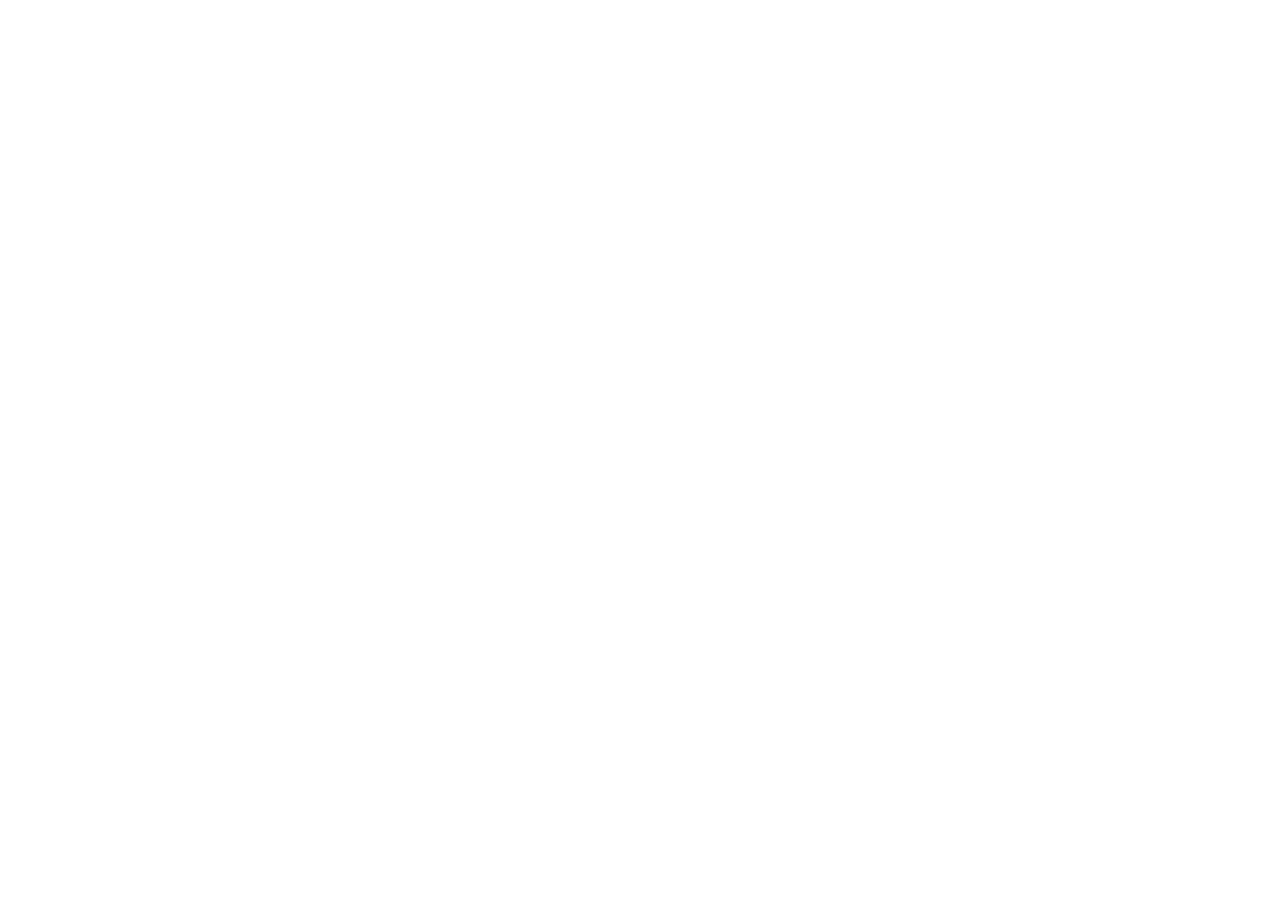
==== issue01/index.html @ ee04579e "rename" ====
<!doctype html>
<html>
<head>
   <meta charset="utf-8">
   <title>Hydna example</title>
<script type="text/javascript"
            src="http://cdnjs.cloudflare.com/ajax/libs/hydna/1.0.0/hydna.js"></script>
</head>
<body>
<div id='label' style='font-size: 50px'></div>
<script type="text/javascript">
     var channel = new HydnaChannel('issue01.hydna.net', 'rw');

     channel.onopen = function(event) {
     document.getElementById('label').innerHTML = 'Channel opened';
     console.log(event);
     };

     channel.onclose = function(event) {
     document.getElementById('label').innerHTML = 'Channel closed';
     console.log(event);
 };

     channel.onerror = function(event) {
     document.getElementById('label').innerHTML = 'Error occured';
     console.log(event);
     };
</script>
</body>
</html>
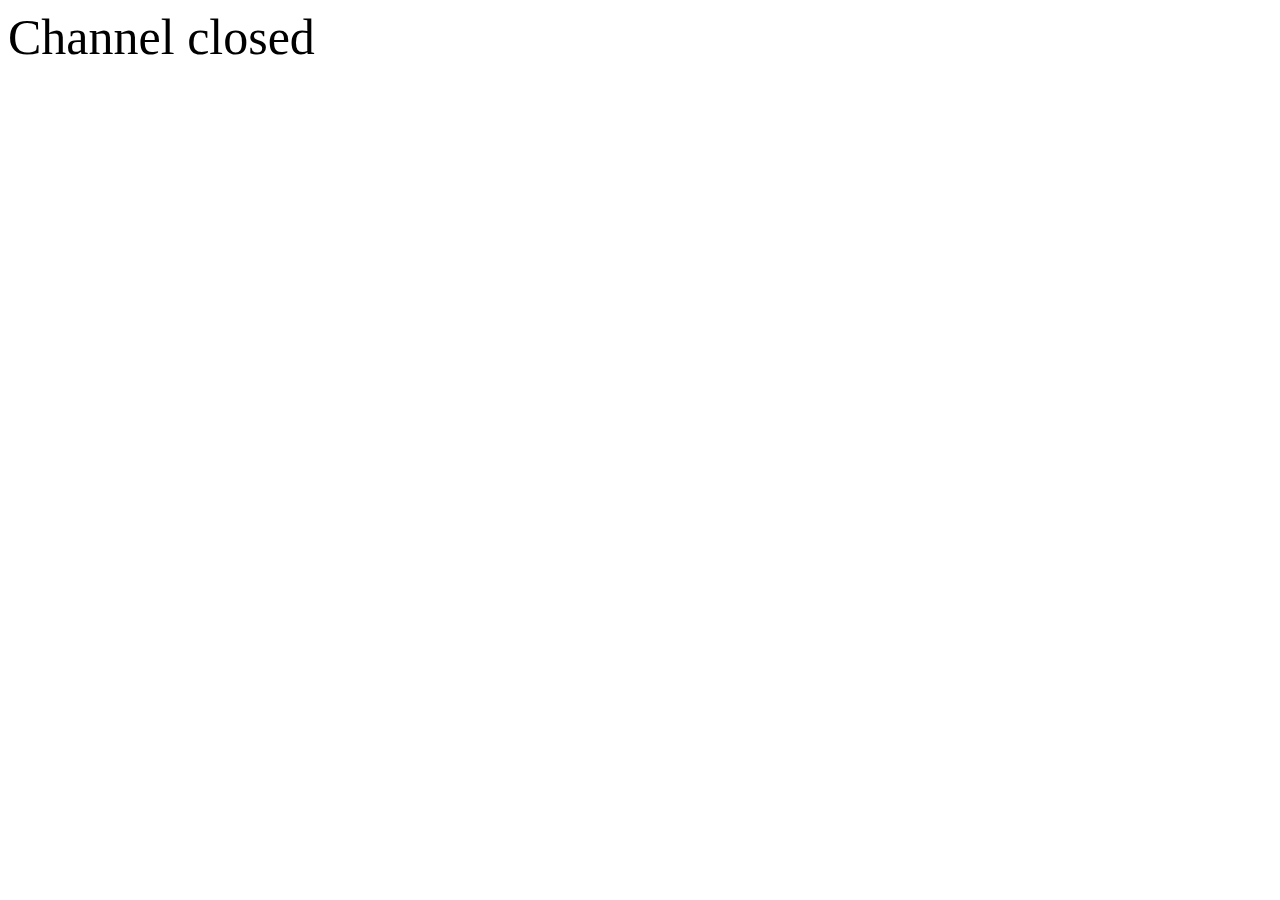
==== commit 3646088d: "Fix typo" ====
--- a/issue01/index.html
+++ b/issue01/index.html
@@ -4,7 +4,7 @@
    <meta charset="utf-8">
    <title>Hydna example</title>
 <script type="text/javascript"
-            src="http://cdnjs.cloudflare.com/ajax/libs/hydna/1.0.0/hydna.js"></script>
+            src="hydna.js"></script>
 </head>
 <body>
 <div id='label' style='font-size: 50px'></div>
@@ -12,18 +12,22 @@
      var channel = new HydnaChannel('issue01.hydna.net', 'rw');
 
      channel.onopen = function(event) {
-     document.getElementById('label').innerHTML = 'Channel opened';
-     console.log(event);
+       document.getElementById('label').innerHTML = 'Channel opened';
+       console.log(event);
+     };
+
+     channel.onmessage = function(event) {
+       console.log(event);
      };
 
      channel.onclose = function(event) {
-     document.getElementById('label').innerHTML = 'Channel closed';
-     console.log(event);
- };
+       document.getElementById('label').innerHTML = 'Channel closed';
+       console.log(event);
+     };
 
      channel.onerror = function(event) {
-     document.getElementById('label').innerHTML = 'Error occured';
-     console.log(event);
+       document.getElementById('label').innerHTML = 'Error occured';
+       console.log(event);
      };
 </script>
 </body>
